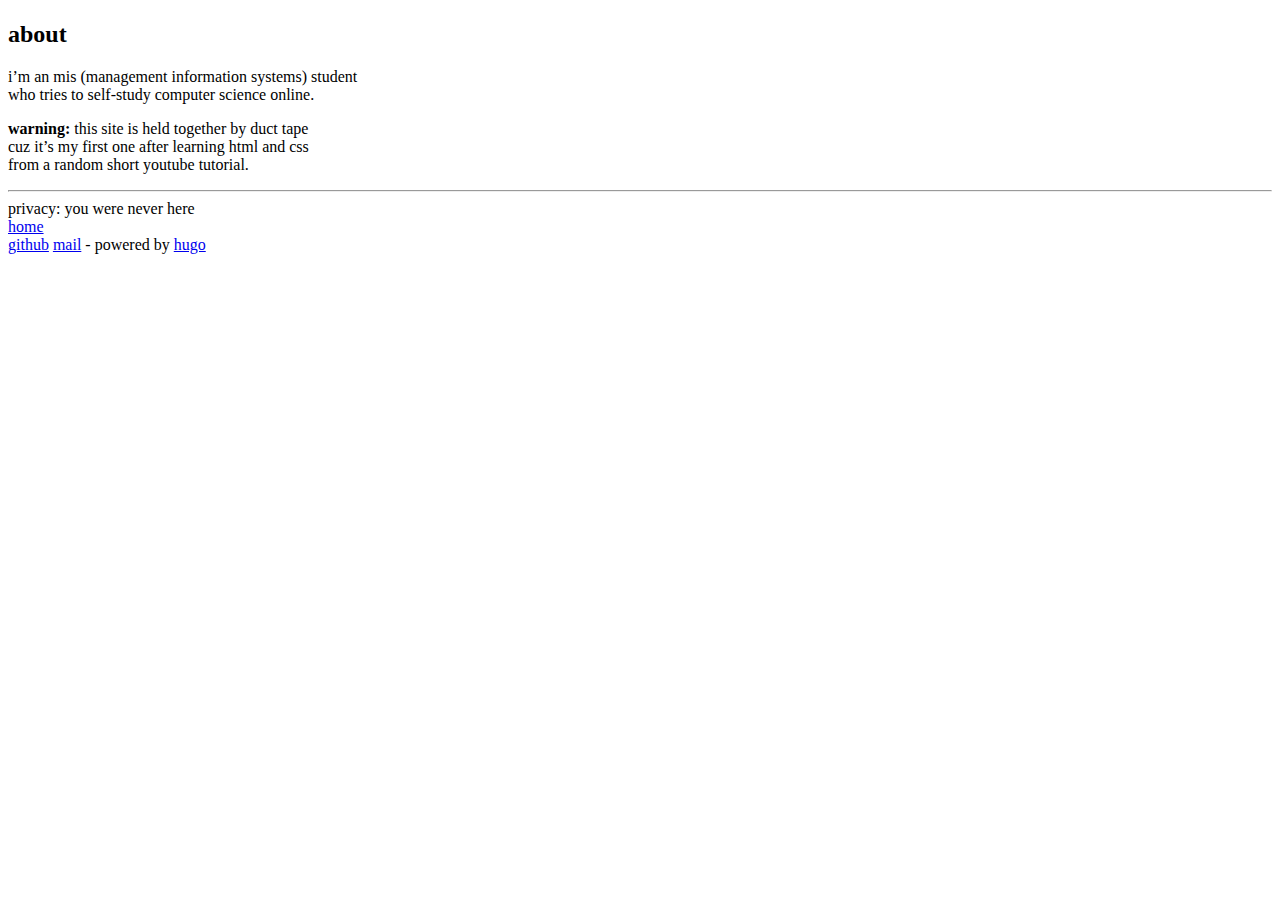
==== public/about/index.html @ bb82cca2 "init commit" ====
<!DOCTYPE html>
<html lang="en">
<head><script src="/livereload.js?mindelay=10&amp;v=2&amp;port=1313&amp;path=livereload" data-no-instant defer></script>
    <meta charset="UTF-8">
    <meta name="viewport" content="width=device-width, initial-scale=1.0">
    <title></title>
    <link rel="stylesheet" href="/css/index-style.css">
</head>
<body>
    <div class="container">
        <header>
            <h1></h1>
        </header>
        <div class="content">
            <h2 id="about">about</h2>
<p>i&rsquo;m an mis (management information systems) student<br>
who tries to self-study computer science online.</p>
<p><strong>warning:</strong> this site is held together by duct tape<br>
cuz it&rsquo;s my first one after learning html and css<br>
from a random short youtube tutorial.</p>

        </div>
    </div>
    <hr>
    
<footer>
    <div class="footer-left">
        privacy: you were never here
    </div>
    <div class="footer-middle">
        <a class="home-link" href="/">home</a>
    </div>
    <div class="footer-right">
        <a href="https://github.com/6lynx">github</a>
        <a href="mailto:senol-enes@protonmail.com">mail</a>
        - powered by <a href="https://gohugo.io/">hugo</a>
    </div>
</footer>

</body>
</html>
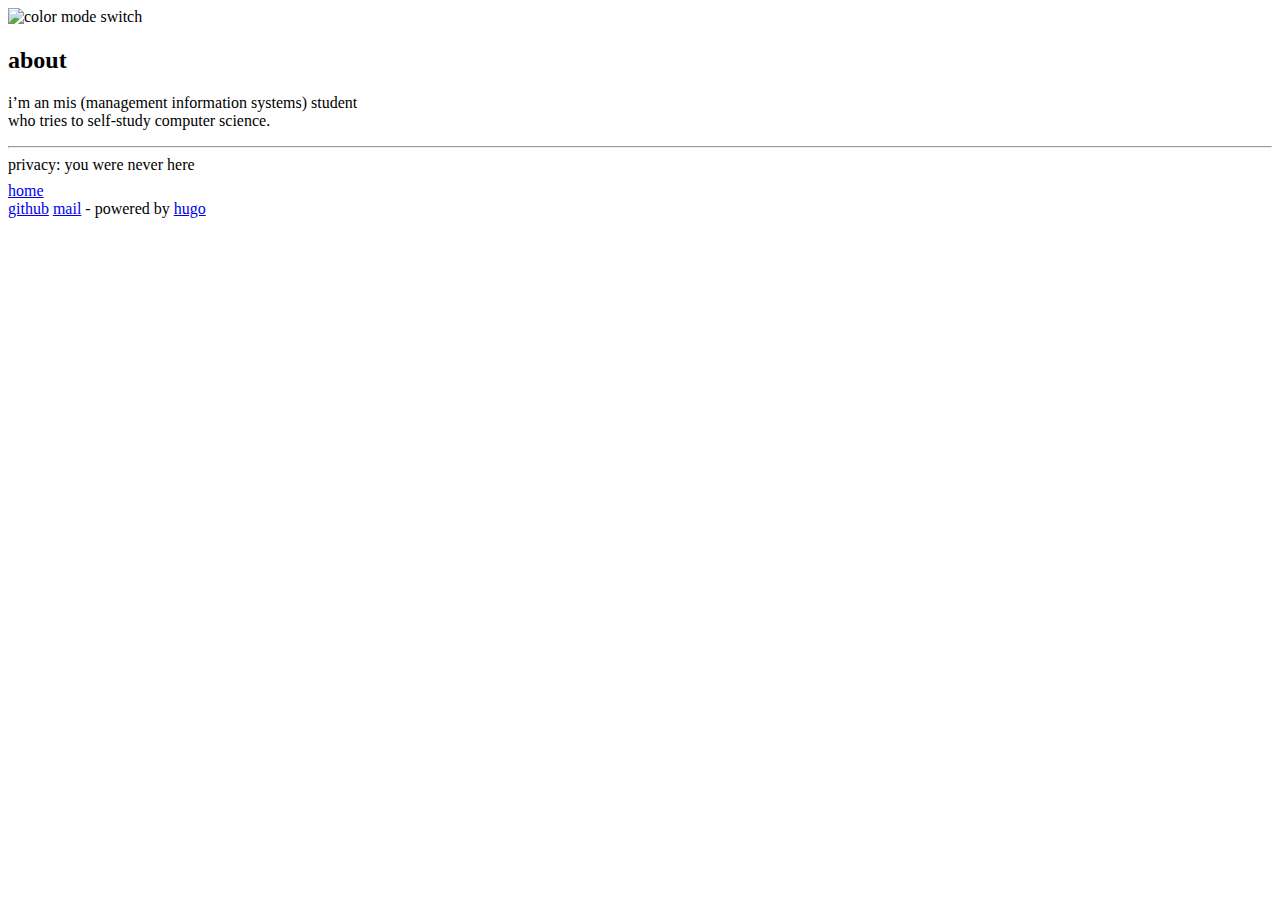
==== commit 6533d19b: "added dark mode, changed color scheme" ====
--- a/public/about/index.html
+++ b/public/about/index.html
@@ -1,13 +1,14 @@
-
 <!DOCTYPE html>
 <html lang="en">
-<head><script src="/livereload.js?mindelay=10&amp;v=2&amp;port=1313&amp;path=livereload" data-no-instant defer></script>
+<head><script src="/6lynx.github.io/livereload.js?mindelay=10&amp;v=2&amp;port=1313&amp;path=6lynx.github.io/livereload" data-no-instant defer></script>
     <meta charset="UTF-8">
     <meta name="viewport" content="width=device-width, initial-scale=1.0">
     <title></title>
-    <link rel="stylesheet" href="/css/index-style.css">
+    <link rel="stylesheet" href="/6lynx.github.io/css/index-style.css">
+    <script src="/6lynx.github.io/js/dark-mode.js" defer></script>
 </head>
 <body>
+    <img src="/images/moon.png" id="icon" alt="color mode switch">
     <div class="container">
         <header>
             <h1></h1>
@@ -15,10 +16,7 @@
         <div class="content">
             <h2 id="about">about</h2>
 <p>i&rsquo;m an mis (management information systems) student<br>
-who tries to self-study computer science online.</p>
-<p><strong>warning:</strong> this site is held together by duct tape<br>
-cuz it&rsquo;s my first one after learning html and css<br>
-from a random short youtube tutorial.</p>
+who tries to self-study computer science.</p>
 
         </div>
     </div>
@@ -26,7 +24,7 @@
     
 <footer>
     <div class="footer-left">
-        privacy: you were never here
+        <p id="privacy-message" style="line-height: 2px;">privacy: you were never here</p>
     </div>
     <div class="footer-middle">
         <a class="home-link" href="/">home</a>
